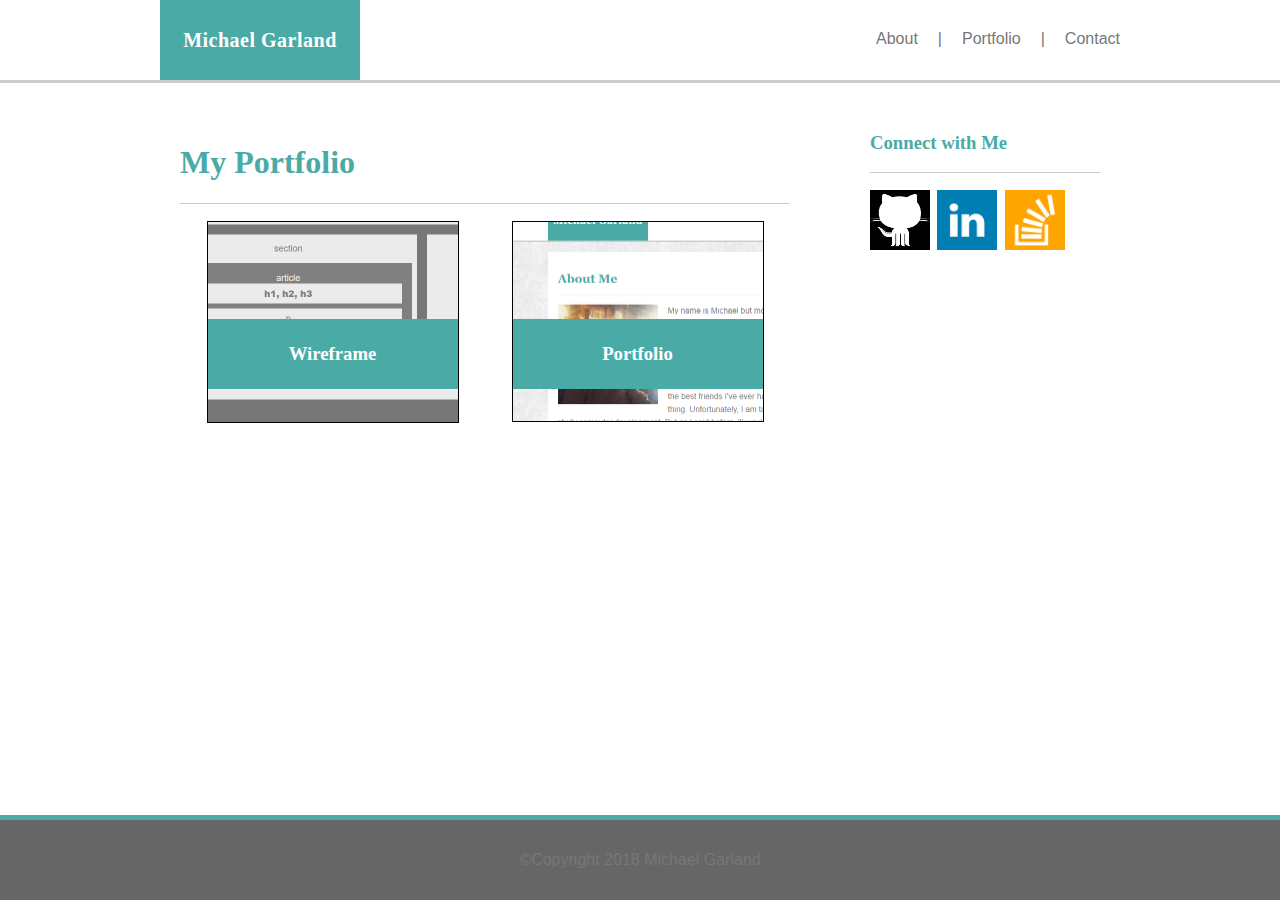
==== portfolio.html @ efc71b8d "kicking tins off" ====
<!DOCTYPE html>
<html>

<head>
  <meta charset="utf-8" />
  <title>Michael Garland | Portfolio</title>
  <link rel="stylesheet" type="text/css" media="screen" href="assets\css\style.css" />
</head>

<body>
  <header>
    <div class="topBar">
      <h1 class="name">Michael Garland</h1>
      <nav>
        <ul>
          <li>
            <a class="navB" href="contact.html">Contact</a>
          </li>
          <li class="navB">|</li>
          <li>
            <a class="navB" href="portfolio.html">Portfolio</a>
          </li>
          <li class="navB">|</li>
          <li>
            <a class="navB" href="index.html">About</a>
          </li>
        </ul>
      </nav>
    </div>
  </header>
  <div class="container">

    <article class="contactMe clear">

      <h1 class="teal">My Portfolio</h1>
      <hr>

      <div class="project-grid">

        <div class="project-item">
          <a href="https://miklejones.github.io/HW-Wireframe/index.html">
            <h3 class="project-title">Wireframe</h3>
            <img src="assets\images\project-1.png" alt="" class="project-pic">
          </a>
        </div>

        <div class="project-item">
          <a href="https://miklejones.github.io/Basic-Portfolio/index.html">
            <h3 class="project-title">Portfolio</h3>
            <img src="assets\images\project-2.png" alt="" class="project-pic">
          </a>
        </div>
      </div>

    </article>

    <aside class="connect">
      <h3 class="teal">Connect with Me</h3>
      <hr>
      <a href="https://github.com/miklejones" target="_blank">
        <img class="connectIcons" src="assets\images\icon-github.png" alt="">
      </a>
      <a href="https://www.linkedin.com/in/michael-garland-3436837a" target="_blank">
        <img class="connectIcons" src="assets\images\icon-linkedin.png" alt="">
      </a>
      <a href="" target="_blank">
        <img class="connectIcons" src="assets\images\icon-stackoverflow.png" alt="">
      </a>
    </aside>
  </div>
</body>
<footer class="clear">&copyCopyright 2018 Michael Garland</footer>

</html>
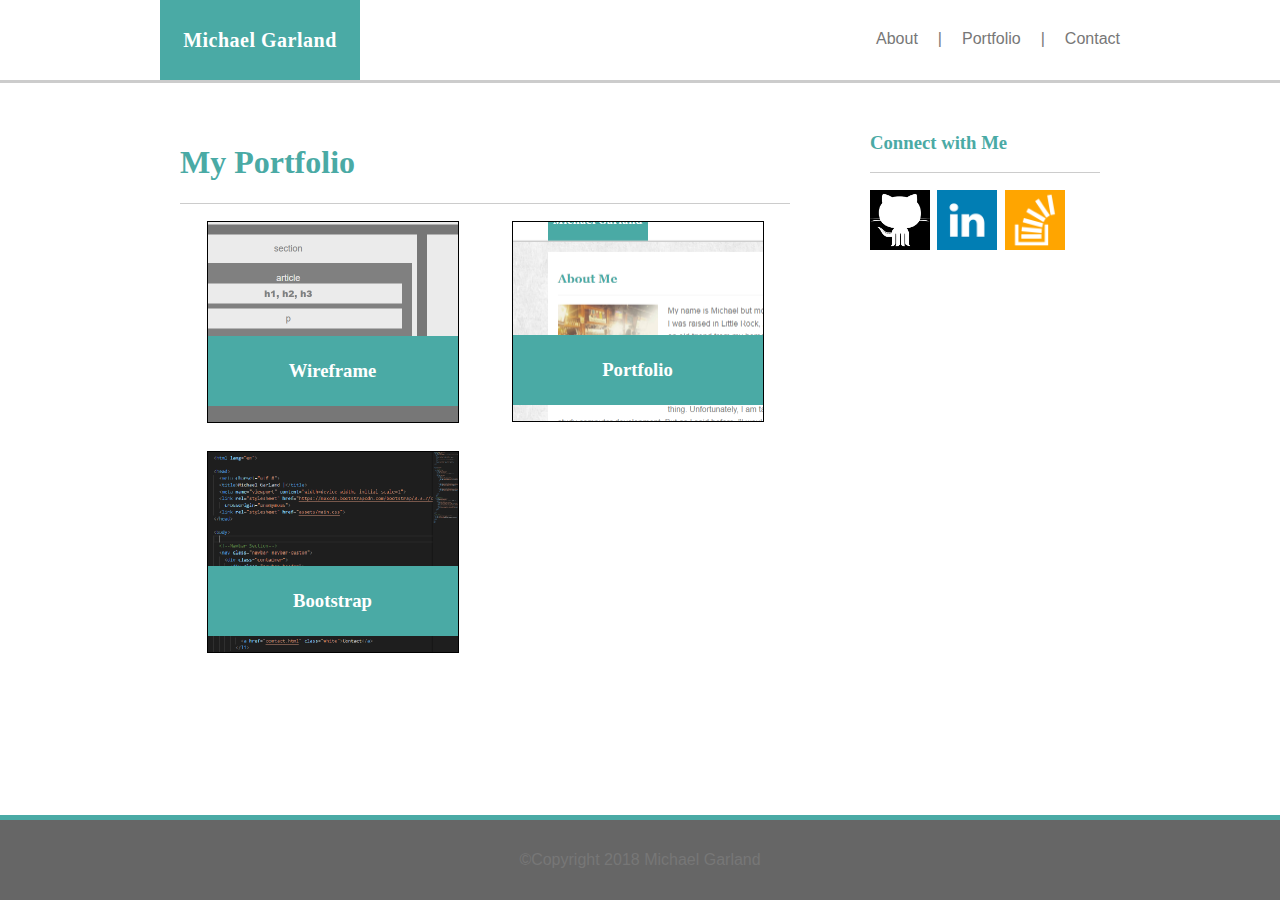
==== commit b1fb730c: "portfolio images responsive" ====
--- a/portfolio.html
+++ b/portfolio.html
@@ -30,7 +30,7 @@
   </header>
   <div class="container">
 
-    <article class="contactMe clear">
+    <article class="clear">
 
       <h1 class="teal">My Portfolio</h1>
       <hr>
@@ -38,18 +38,29 @@
       <div class="project-grid">
 
         <div class="project-item">
-          <a href="https://miklejones.github.io/HW-Wireframe/index.html">
+          <a href="https://miklejones.github.io/HW-Wireframe/index.html" class="project-click">
+
+            <img src="assets\images\project-1.png" alt="" class="project-pic">
             <h3 class="project-title">Wireframe</h3>
-            <img src="assets\images\project-1.png" alt="" class="project-pic">
           </a>
         </div>
 
         <div class="project-item">
-          <a href="https://miklejones.github.io/Basic-Portfolio/index.html">
+          <a href="https://miklejones.github.io/Basic-Portfolio/index.html" class="project-click">
+            <img src="assets\images\project-2.png" alt="" class="project-pic">
             <h3 class="project-title">Portfolio</h3>
-            <img src="assets\images\project-2.png" alt="" class="project-pic">
+
           </a>
         </div>
+
+        <div class="project-item">
+          <a href="https://miklejones.github.io/Bootstrap-Portfolio/index.html" class="project-click">
+            <img src="assets\images\project-3.png" alt="" class="project-pic">
+            <h3 class="project-title">Bootstrap</h3>
+
+          </a>
+        </div>
+
       </div>
 
     </article>
